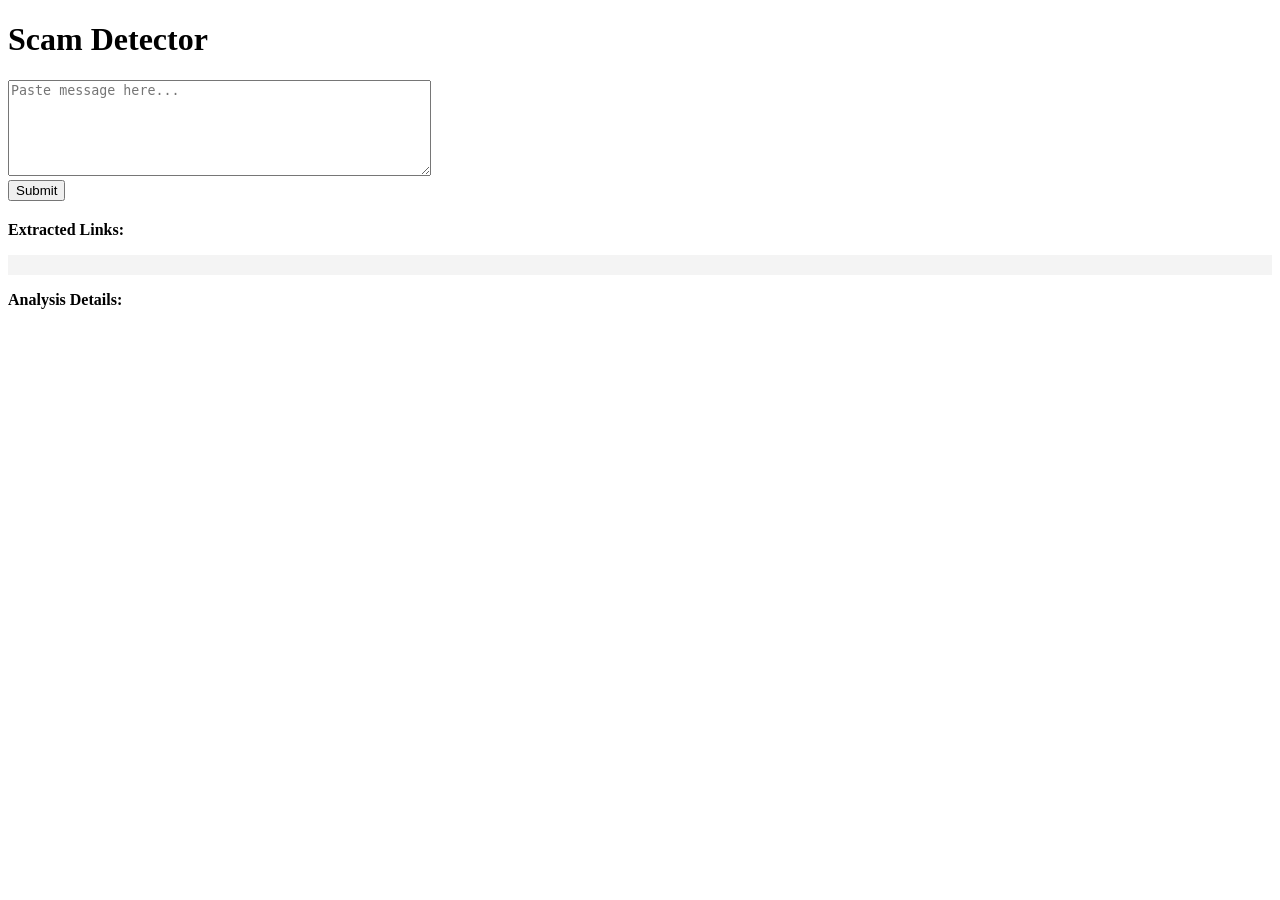
==== barebones/index.html @ 8473844e "Add files via upload" ====
<!DOCTYPE html>
<html>
<head>
    <title>Scam Detector</title>
</head>
<body>
    <h1>Scam Detector</h1>
    
    <form id="scamForm">
        <textarea id="userInput" rows="6" cols="50" placeholder="Paste message here..." required></textarea>
        <br>
        <button type="submit">Submit</button>
    </form>

    <div id="result-container" style="margin-top: 20px;">
        <h2 id="scamResult"></h2>
        <p><strong>Extracted Links:</strong></p>
        <pre id="linksResult" style="background: #f4f4f4; padding: 10px;"></pre>
        <p><strong>Analysis Details:</strong></p>
        <p id="detailsResult" style="white-space: pre-line;"></p>
    </div>

    <script>
        document.getElementById('scamForm').addEventListener('submit', async function(event) {
            event.preventDefault();
            const textValue = document.getElementById('userInput').value;
            
            document.getElementById('scamResult').innerText = "Analyzing...";
            document.getElementById('linksResult').innerText = "";
            document.getElementById('detailsResult').innerText = "";

            const response = await fetch('http://127.0.0.1:8000/detect', {
                method: 'POST',
                headers: { 'Content-Type': 'application/json' },
                body: JSON.stringify({ text: textValue })
            });

            const data = await response.json();
            
            document.getElementById('scamResult').innerText = "Scam: " + data.scam;
            document.getElementById('linksResult').innerText = data.links;
            document.getElementById('detailsResult').innerText = data.details;
        });
    </script>
</body>
</html>
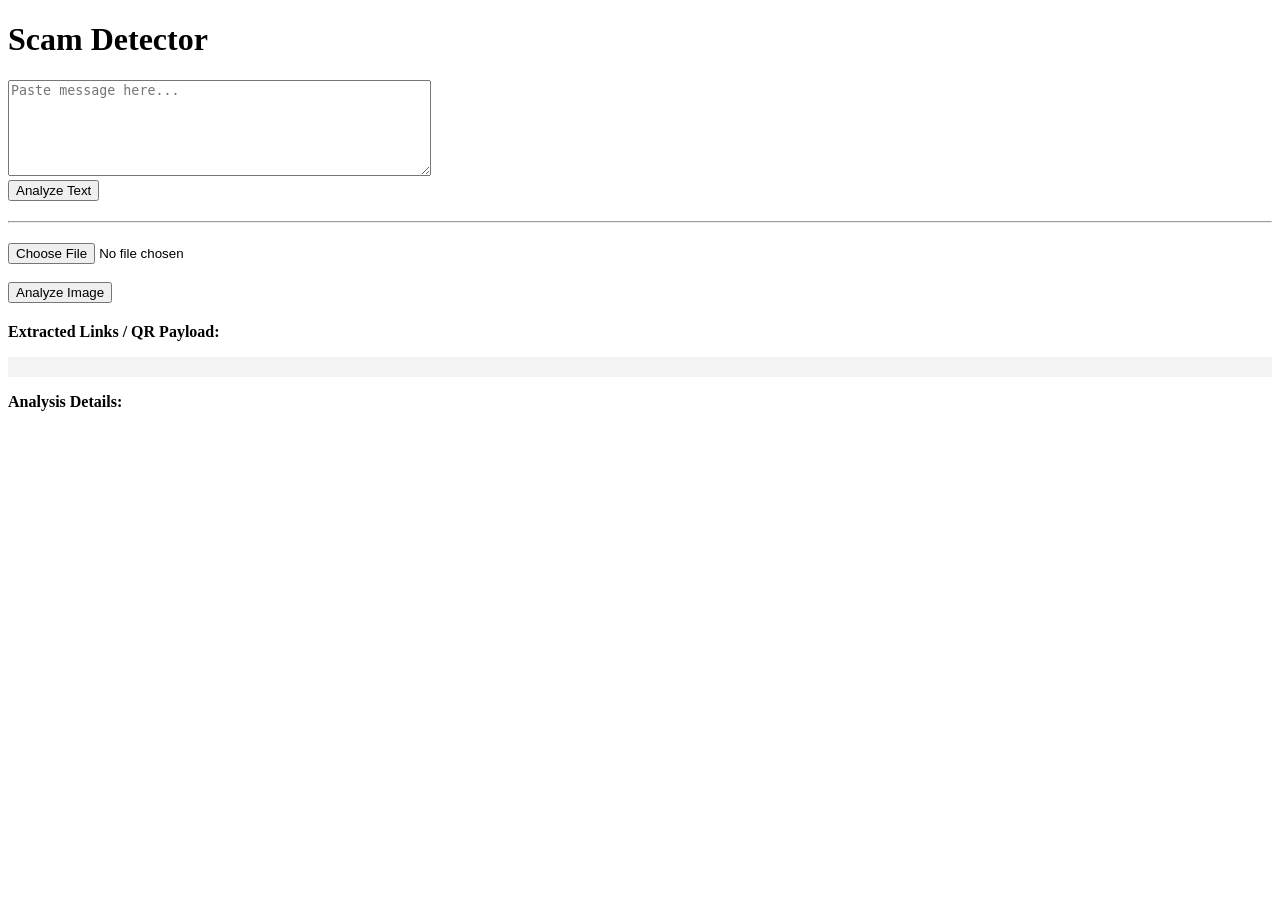
==== commit 92631856: "Add files via upload" ====
--- a/barebones/index.html
+++ b/barebones/index.html
@@ -6,40 +6,82 @@
 <body>
     <h1>Scam Detector</h1>
     
+    <!-- Text Submission Form -->
     <form id="scamForm">
-        <textarea id="userInput" rows="6" cols="50" placeholder="Paste message here..." required></textarea>
+        <textarea id="userInput" rows="6" cols="50" placeholder="Paste message here..."></textarea>
         <br>
-        <button type="submit">Submit</button>
+        <button type="submit">Analyze Text</button>
+    </form>
+
+    <hr style="margin: 20px 0;">
+
+    <!-- Image Upload Form -->
+    <form id="imageForm">
+        <input type="file" id="imageInput" accept="image/*" required>
+        <br><br>
+        <button type="submit">Analyze Image</button>
     </form>
 
     <div id="result-container" style="margin-top: 20px;">
         <h2 id="scamResult"></h2>
-        <p><strong>Extracted Links:</strong></p>
+        <p><strong>Extracted Links / QR Payload:</strong></p>
         <pre id="linksResult" style="background: #f4f4f4; padding: 10px;"></pre>
         <p><strong>Analysis Details:</strong></p>
         <p id="detailsResult" style="white-space: pre-line;"></p>
     </div>
 
     <script>
+        async function handleResponse(response) {
+            const data = await response.json();
+            if (!response.ok) {
+                throw new Error(data.detail || "Something went wrong.");
+            }
+            document.getElementById('scamResult').innerText = "Scam: " + data.scam;
+            document.getElementById('linksResult').innerText = data.links;
+            document.getElementById('detailsResult').innerText = data.details;
+        }
+
         document.getElementById('scamForm').addEventListener('submit', async function(event) {
             event.preventDefault();
             const textValue = document.getElementById('userInput').value;
             
-            document.getElementById('scamResult').innerText = "Analyzing...";
+            document.getElementById('scamResult').innerText = "Analyzing text...";
             document.getElementById('linksResult').innerText = "";
             document.getElementById('detailsResult').innerText = "";
 
-            const response = await fetch('http://127.0.0.1:8000/detect', {
-                method: 'POST',
-                headers: { 'Content-Type': 'application/json' },
-                body: JSON.stringify({ text: textValue })
-            });
+            try {
+                const response = await fetch('http://127.0.0.1:8000/detect', {
+                    method: 'POST',
+                    headers: { 'Content-Type': 'application/json' },
+                    body: JSON.stringify({ text: textValue })
+                });
+                await handleResponse(response);
+            } catch (error) {
+                document.getElementById('scamResult').innerText = "Error: " + error.message;
+            }
+        });
 
-            const data = await response.json();
+        document.getElementById('imageForm').addEventListener('submit', async function(event) {
+            event.preventDefault();
+            const fileInput = document.getElementById('imageInput').files[0];
+            if (!fileInput) return;
+
+            const formData = new FormData();
+            formData.append('file', fileInput);
             
-            document.getElementById('scamResult').innerText = "Scam: " + data.scam;
-            document.getElementById('linksResult').innerText = data.links;
-            document.getElementById('detailsResult').innerText = data.details;
+            document.getElementById('scamResult').innerText = "Scanning image (QR -> OCR)...";
+            document.getElementById('linksResult').innerText = "";
+            document.getElementById('detailsResult').innerText = "";
+
+            try {
+                const response = await fetch('http://127.0.0.1:8000/detect-image', {
+                    method: 'POST',
+                    body: formData
+                });
+                await handleResponse(response);
+            } catch (error) {
+                document.getElementById('scamResult').innerText = "Error: " + error.message;
+            }
         });
     </script>
 </body>
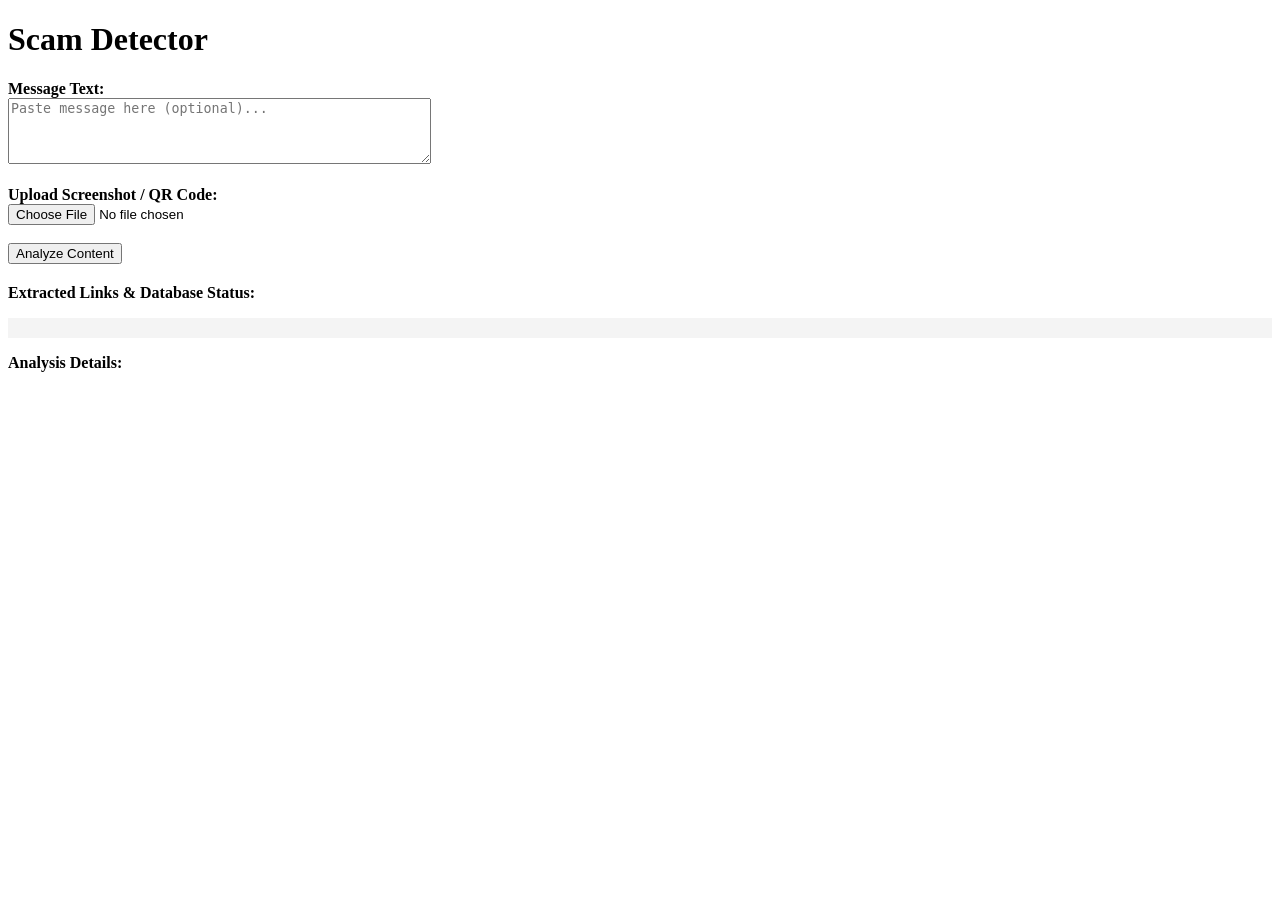
==== commit 12f1b54e: "Add files via upload" ====
--- a/barebones/index.html
+++ b/barebones/index.html
@@ -6,79 +6,55 @@
 <body>
     <h1>Scam Detector</h1>
     
-    <!-- Text Submission Form -->
     <form id="scamForm">
-        <textarea id="userInput" rows="6" cols="50" placeholder="Paste message here..."></textarea>
-        <br>
-        <button type="submit">Analyze Text</button>
-    </form>
-
-    <hr style="margin: 20px 0;">
-
-    <!-- Image Upload Form -->
-    <form id="imageForm">
-        <input type="file" id="imageInput" accept="image/*" required>
+        <label for="userInput"><strong>Message Text:</strong></label><br>
+        <textarea id="userInput" rows="4" cols="50" placeholder="Paste message here (optional)..."></textarea>
         <br><br>
-        <button type="submit">Analyze Image</button>
+        
+        <label for="imageInput"><strong>Upload Screenshot / QR Code:</strong></label><br>
+        <input type="file" id="imageInput" accept="image/*">
+        <br><br>
+        
+        <button type="submit">Analyze Content</button>
     </form>
 
     <div id="result-container" style="margin-top: 20px;">
         <h2 id="scamResult"></h2>
-        <p><strong>Extracted Links / QR Payload:</strong></p>
+        <p><strong>Extracted Links & Database Status:</strong></p>
         <pre id="linksResult" style="background: #f4f4f4; padding: 10px;"></pre>
         <p><strong>Analysis Details:</strong></p>
         <p id="detailsResult" style="white-space: pre-line;"></p>
     </div>
 
     <script>
-        async function handleResponse(response) {
-            const data = await response.json();
-            if (!response.ok) {
-                throw new Error(data.detail || "Something went wrong.");
-            }
-            document.getElementById('scamResult').innerText = "Scam: " + data.scam;
-            document.getElementById('linksResult').innerText = data.links;
-            document.getElementById('detailsResult').innerText = data.details;
-        }
-
         document.getElementById('scamForm').addEventListener('submit', async function(event) {
             event.preventDefault();
+            
             const textValue = document.getElementById('userInput').value;
-            
-            document.getElementById('scamResult').innerText = "Analyzing text...";
+            const fileInput = document.getElementById('imageInput').files[0];
+
+            const formData = new FormData();
+            if (textValue) formData.append('text', textValue);
+            if (fileInput) formData.append('file', fileInput);
+
+            document.getElementById('scamResult').innerText = "Analyzing simultaneously & checking databases...";
             document.getElementById('linksResult').innerText = "";
             document.getElementById('detailsResult').innerText = "";
 
             try {
                 const response = await fetch('http://127.0.0.1:8000/detect', {
                     method: 'POST',
-                    headers: { 'Content-Type': 'application/json' },
-                    body: JSON.stringify({ text: textValue })
-                });
-                await handleResponse(response);
-            } catch (error) {
-                document.getElementById('scamResult').innerText = "Error: " + error.message;
-            }
-        });
-
-        document.getElementById('imageForm').addEventListener('submit', async function(event) {
-            event.preventDefault();
-            const fileInput = document.getElementById('imageInput').files[0];
-            if (!fileInput) return;
-
-            const formData = new FormData();
-            formData.append('file', fileInput);
-            
-            document.getElementById('scamResult').innerText = "Scanning image (QR -> OCR)...";
-            document.getElementById('linksResult').innerText = "";
-            document.getElementById('detailsResult').innerText = "";
-
-            try {
-                const response = await fetch('http://127.0.0.1:8000/detect-image', {
-                    method: 'POST',
                     body: formData
                 });
-                await handleResponse(response);
+
+                const data = await response.json();
+                if (!response.ok) {
+                    throw new Error(data.detail || "Something went wrong.");
+                }
+
+                document.getElementById('scamResult').innerText = "Scam: " + data.scam;
+                document.getElementById('linksResult').innerText = data.links;
+                document.getElementById('detailsResult').innerText = data.details;
             } catch (error) {
                 document.getElementById('scamResult').innerText = "Error: " + error.message;
             }
